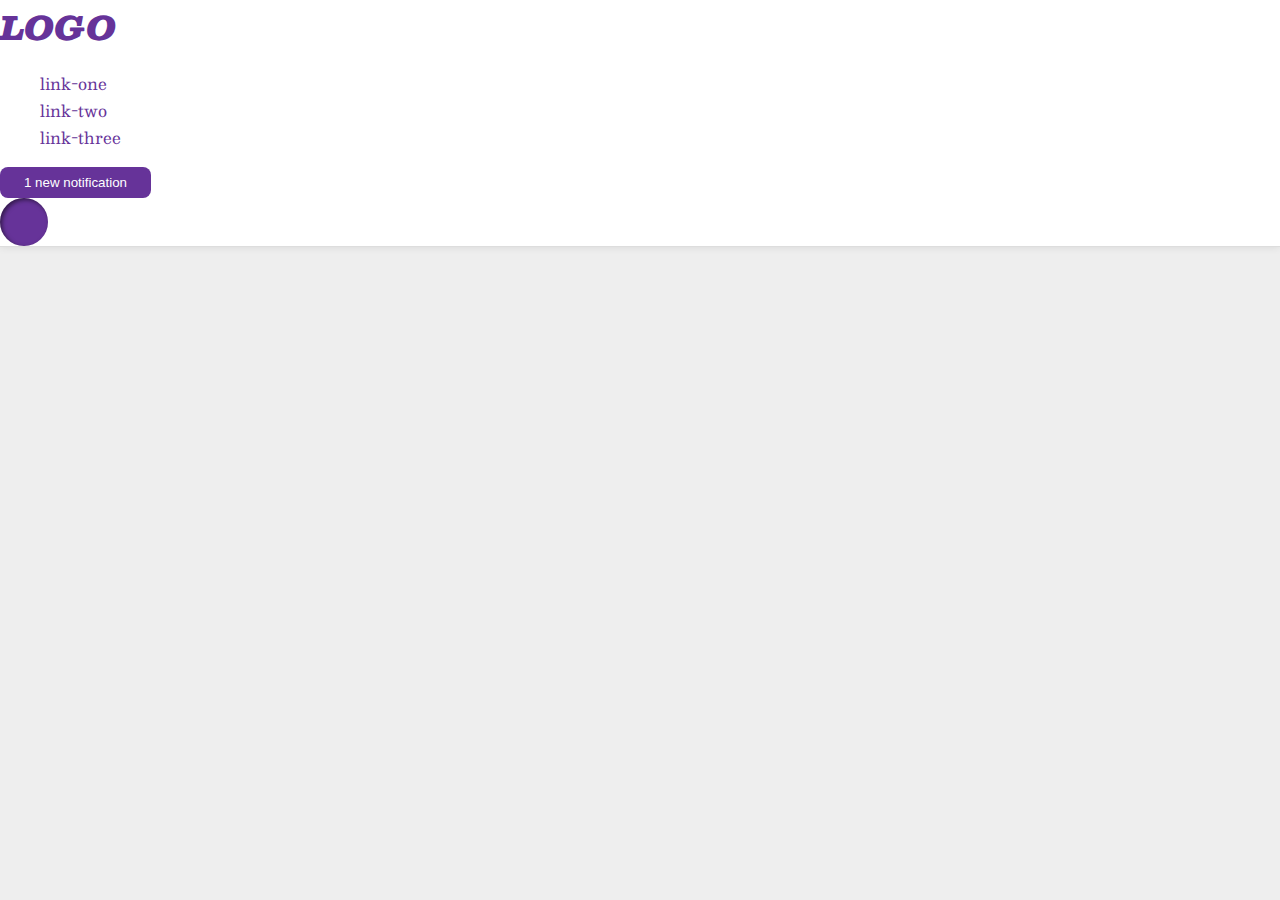
==== flex/03-flex-header-2/index.html @ bbd6b783 "Moved the files from the odin project directory to my dir" ====
<!DOCTYPE html>
<html lang="en">
  <head>
    <meta charset="UTF-8">
    <meta http-equiv="X-UA-Compatible" content="IE=edge">
    <meta name="viewport" content="width=device-width, initial-scale=1.0">
    <title>Flex Header 2</title>
    <link rel="stylesheet" href="style.css">
  </head>
  <body>
    <div class="header">
      <div class="logo">
        LOGO
      </div>
      <ul class="links">
        <li><a href="google.com">link-one</a></li>
        <li><a href="google.com">link-two</a></li>
        <li><a href="google.com">link-three</a></li>
      </ul>
      <button class="notifications">
        1 new notification
      </button>
      <div class="profile-image"></div>
    </div>
  </body>
</html>
---- flex/03-flex-header-2/style.css ----
/* this is some magical font-importing.  
you'll learn about it later. */
@import url('https://fonts.googleapis.com/css2?family=Besley:ital,wght@0,400;1,900&display=swap');

body {
  margin: 0;
  background: #eee;
  font-family: Besley, serif;
}

.header {
  background: white;
  border-bottom: 1px solid #ddd;
  box-shadow: 0 0 8px rgba(0,0,0,.1);
}

.profile-image {
  background: rebeccapurple;
  box-shadow: inset 2px 2px 4px rgba(0,0,0,.5);
  border-radius: 50%;
  width: 48px;
  height: 48px;
}

.logo {
  color: rebeccapurple;
  font-size: 32px;
  font-weight: 900;
  font-style: italic;
}

button {
  border: none;
  border-radius: 8px;
  background: rebeccapurple;
  color: white;
  padding: 8px 24px;
}

a {
  /* this removes the line under our links */
  text-decoration: none;
  color: rebeccapurple;
}

ul {
  list-style-type: none;
}
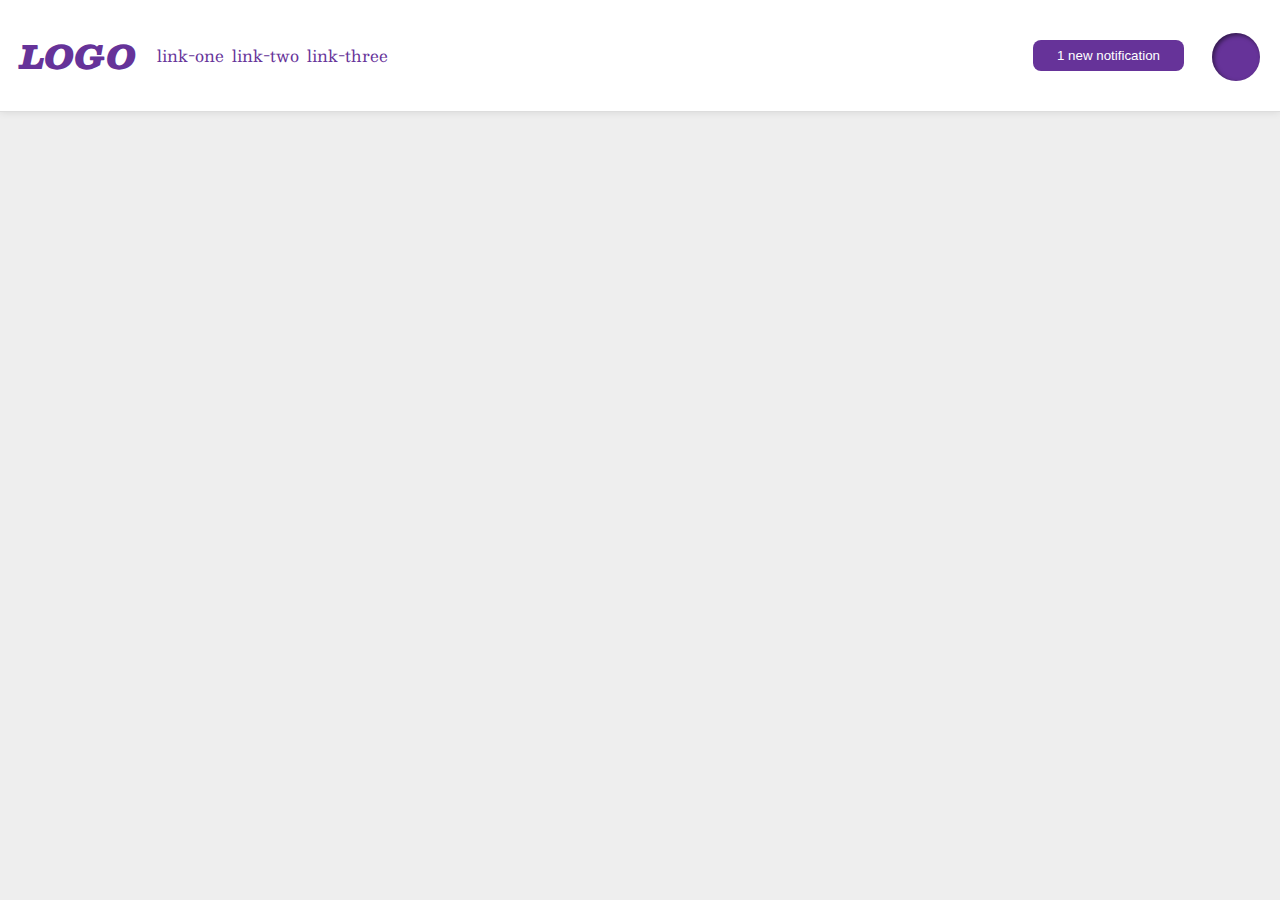
==== commit bbbda2cf: "I think i got it" ====
--- a/flex/03-flex-header-2/index.html
+++ b/flex/03-flex-header-2/index.html
@@ -10,17 +10,22 @@
   <body>
     <div class="header">
       <div class="logo">
-        LOGO
+        <div class="logo-item">
+          LOGO
+        </div>
+        
       </div>
       <ul class="links">
         <li><a href="google.com">link-one</a></li>
         <li><a href="google.com">link-two</a></li>
         <li><a href="google.com">link-three</a></li>
       </ul>
-      <button class="notifications">
-        1 new notification
-      </button>
-      <div class="profile-image"></div>
+      <div class="right-box">
+        <button class="notifications">
+          1 new notification
+        </button>
+        <div class="profile-image"></div>
+      </div>
     </div>
   </body>
 </html>--- a/flex/03-flex-header-2/style.css
+++ b/flex/03-flex-header-2/style.css
@@ -12,6 +12,25 @@
   background: white;
   border-bottom: 1px solid #ddd;
   box-shadow: 0 0 8px rgba(0,0,0,.1);
+  display: flex;
+}
+
+.links {
+  flex: 10;
+  display: flex;
+  gap: 8px;
+  justify-content: flex-start;
+  align-items: center;
+  padding-left: 1px;
+}
+
+.right-box {
+  flex: 4;
+  display: flex;
+  gap: 8px;
+  margin: 20px;
+  justify-content: right;
+  
 }
 
 .profile-image {
@@ -20,6 +39,8 @@
   border-radius: 50%;
   width: 48px;
   height: 48px;
+  align-items: center;
+  margin-top: 13px;
 }
 
 .logo {
@@ -27,6 +48,10 @@
   font-size: 32px;
   font-weight: 900;
   font-style: italic;
+  flex: 1;
+  display: flex;
+  margin: 20px;
+  align-items: center;
 }
 
 button {
@@ -35,6 +60,7 @@
   background: rebeccapurple;
   color: white;
   padding: 8px 24px;
+  margin: 20px;
 }
 
 a {
@@ -46,3 +72,4 @@
 ul {
   list-style-type: none;
 }
+
